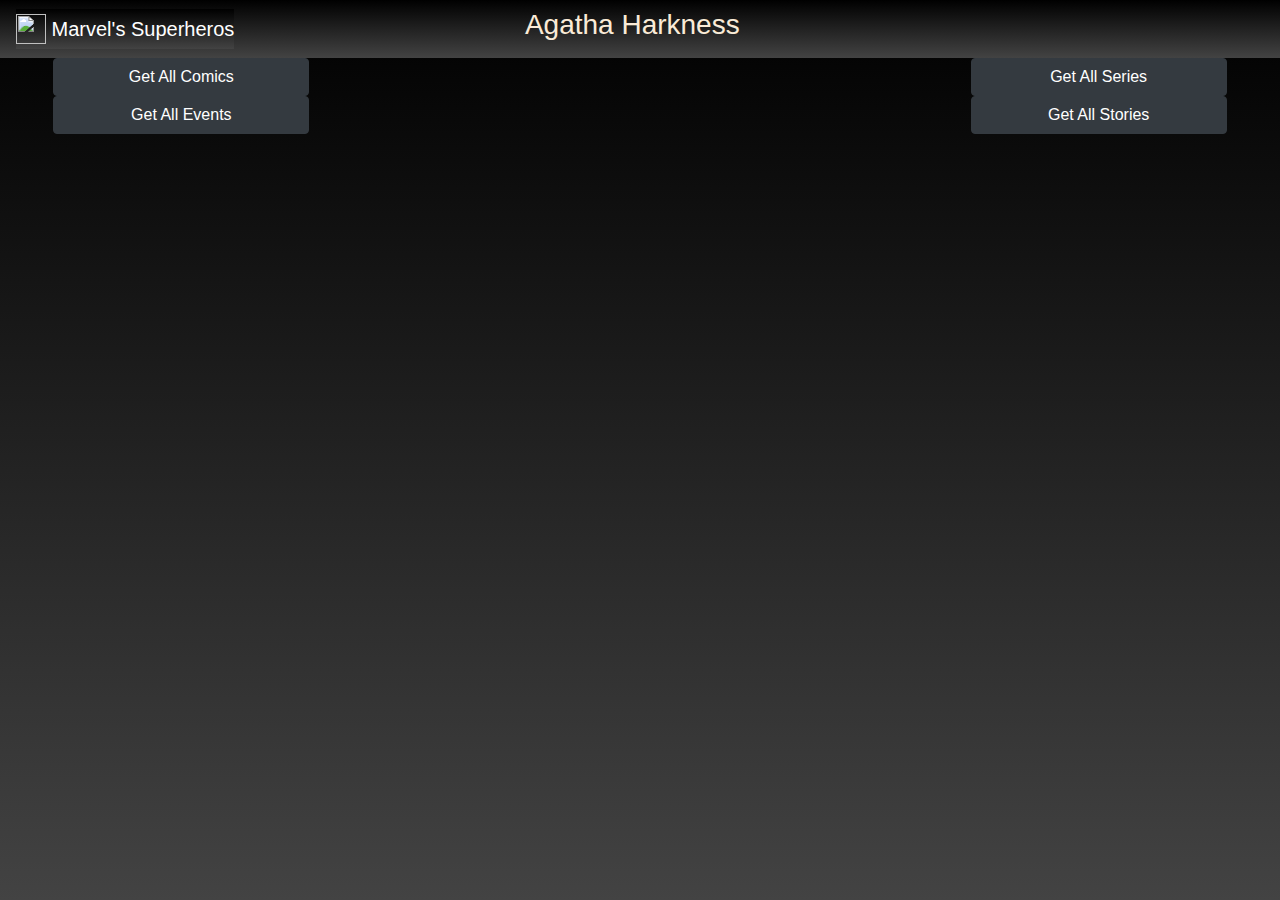
==== hero.html @ dddf3275 "1st commit" ====
<html>
    <head>
        <title></title>
        <link rel="stylesheet" href="https://cdn.jsdelivr.net/npm/bootstrap@4.3.1/dist/css/bootstrap.min.css" integrity="sha384-ggOyR0iXCbMQv3Xipma34MD+dH/1fQ784/j6cY/iJTQUOhcWr7x9JvoRxT2MZw1T" crossorigin="anonymous">
        <link rel="stylesheet" href="./hero_style.css">
    </head>

    <body class="project-bg">
        <nav class="navbar navbar-expand-lg navbar-dark project-bg">
            <!-- Image and text -->
            <a class="navbar-brand project-bg" href="./index.html">
            <img src="https://www.redwolf.in/image/catalog/stickers/marvel-avengers-logo-sticker.jpg" width="30" height="30" class="d-inline-block align-top" alt="">
            Marvel's Superheros
            </a>
            <button class="navbar-toggler" type="button" data-toggle="collapse" data-target="#navbarSupportedContent" aria-controls="navbarSupportedContent" aria-expanded="false" aria-label="Toggle navigation">
              <span class="navbar-toggler-icon"></span>
            </button>
            <h3 id = "nameOfChar" style="margin-left:22% ;">Agatha Harkness</h3>
        </nav>

        <div class="main-details">
            <div class="details-emelemnt">
                <button id="comics" type="button" class="btn btn-dark">Get All Comics</button>
                <button id="events" type="button" class="btn btn-dark">Get All Events</button>
            </div>
            <div class="details-image" id="bgimage"></div>
            <div class="details-emelemnt">
                <button id="series" type="button" class="btn btn-dark">Get All Series</button>
                <button id="stories" type="button" class="btn btn-dark">Get All Stories</button>

            </div>
        </div>

        <ul class=" list-container project-bg" id="listContainer">

        </ul>

        <script src = './hero_script.js'></script>


    </body>
</html>
---- hero_style.css ----
.project-bg{
    background: #000000;  /* fallback for old browsers */
    background: -webkit-linear-gradient(to top, #434343, #000000);  /* Chrome 10-25, Safari 5.1-6 */
    background: linear-gradient(to top, #434343, #000000); /* W3C, IE 10+/ Edge, Firefox 16+, Chrome 26+, Opera 12+, Safari 7+ */
    color: antiquewhite;
       
}

.main-details{
    display: flex;
    justify-content: space-around;
}

.details-emelemnt{
    display: flex;
    flex-direction: column;
    justify-content: space-around;
    width: 20%;

}
.details-image{
    width: 35%;

}

.aven-details{
    display: flex;
    flex-direction: column;
    align-items: center;
    border: 1px solid snow;
    border-radius: 1.5rem;
    margin-top: 1%;
    width: 30%;
}

.list-container{
    display: flex;
    flex-direction: column;
}

.aven-list-item{
    display: flex;
    justify-content: space-around;
    
}
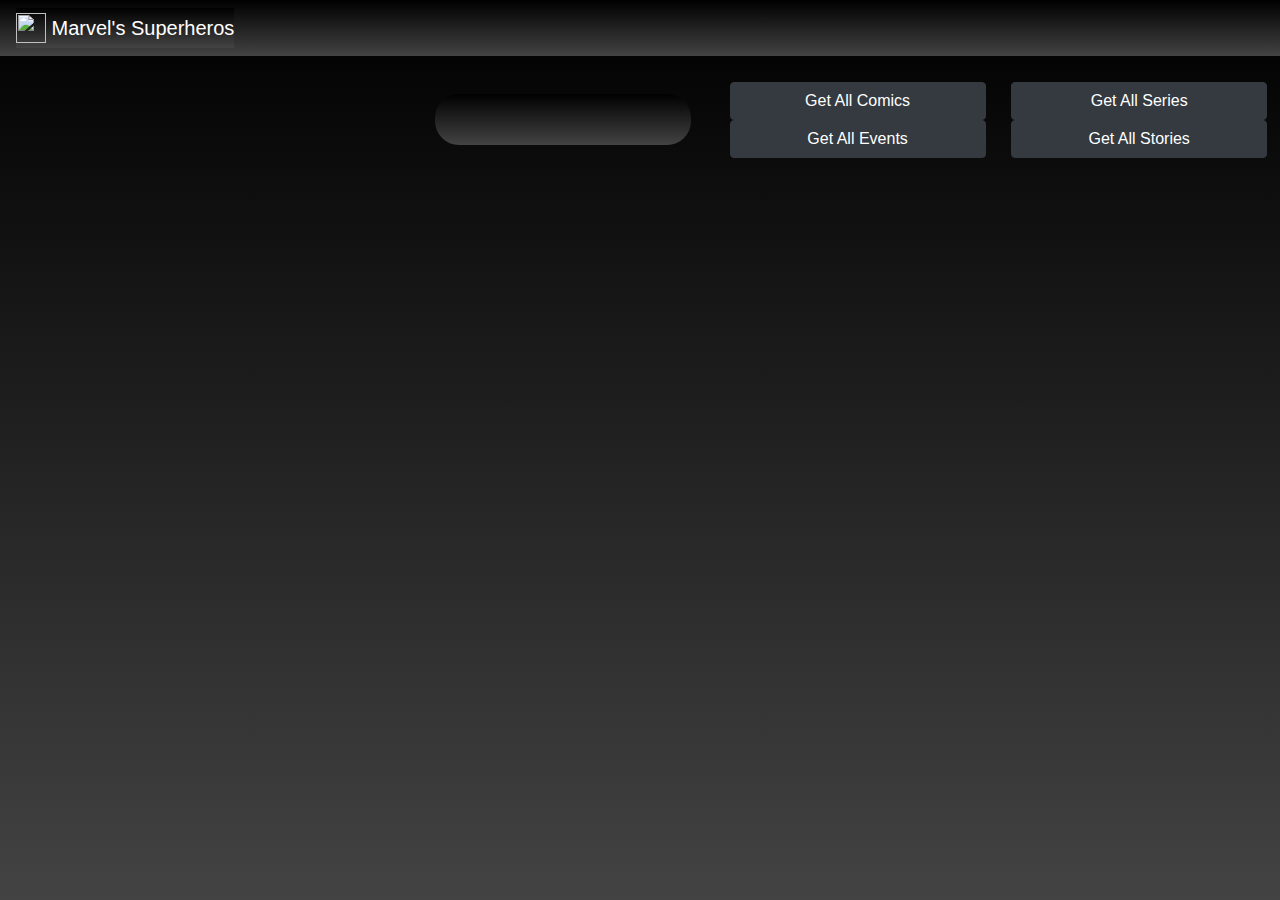
==== commit 53c99c90: "Added a few styles" ====
--- a/hero.html
+++ b/hero.html
@@ -15,15 +15,23 @@
             <button class="navbar-toggler" type="button" data-toggle="collapse" data-target="#navbarSupportedContent" aria-controls="navbarSupportedContent" aria-expanded="false" aria-label="Toggle navigation">
               <span class="navbar-toggler-icon"></span>
             </button>
-            <h3 id = "nameOfChar" style="margin-left:22% ;">Agatha Harkness</h3>
+            
         </nav>
 
         <div class="main-details">
+            <div class="details-image" id="bgimage"></div>
+            <div class="details-desc project-bg" >
+                <h3 id = "nameOfChar" style="color: #fff; text-align: center; border-radius: 1.5rem;"></h3>
+                <h5 style="margin-left:5% ;" id="description"></h5>
+            </div>
+
             <div class="details-emelemnt">
                 <button id="comics" type="button" class="btn btn-dark">Get All Comics</button>
                 <button id="events" type="button" class="btn btn-dark">Get All Events</button>
             </div>
-            <div class="details-image" id="bgimage"></div>
+
+    
+            
             <div class="details-emelemnt">
                 <button id="series" type="button" class="btn btn-dark">Get All Series</button>
                 <button id="stories" type="button" class="btn btn-dark">Get All Stories</button>
@@ -36,6 +44,7 @@
         </ul>
 
         <script src = './hero_script.js'></script>
+        
 
 
     </body>
--- a/hero_style.css
+++ b/hero_style.css
@@ -9,6 +9,7 @@
 .main-details{
     display: flex;
     justify-content: space-around;
+    margin-top: 2%;
 }
 
 .details-emelemnt{
@@ -19,7 +20,14 @@
 
 }
 .details-image{
-    width: 35%;
+    width: 30%;
+
+}
+
+.details-desc{
+    width: 20%;
+    margin: 1%;
+    border-radius: 1.5rem;
 
 }
 
@@ -31,6 +39,8 @@
     border-radius: 1.5rem;
     margin-top: 1%;
     width: 30%;
+    margin-left: 1%;
+    margin-right: 1%;
 }
 
 .list-container{
@@ -44,3 +54,7 @@
     
 }
 
+
+
+
+
